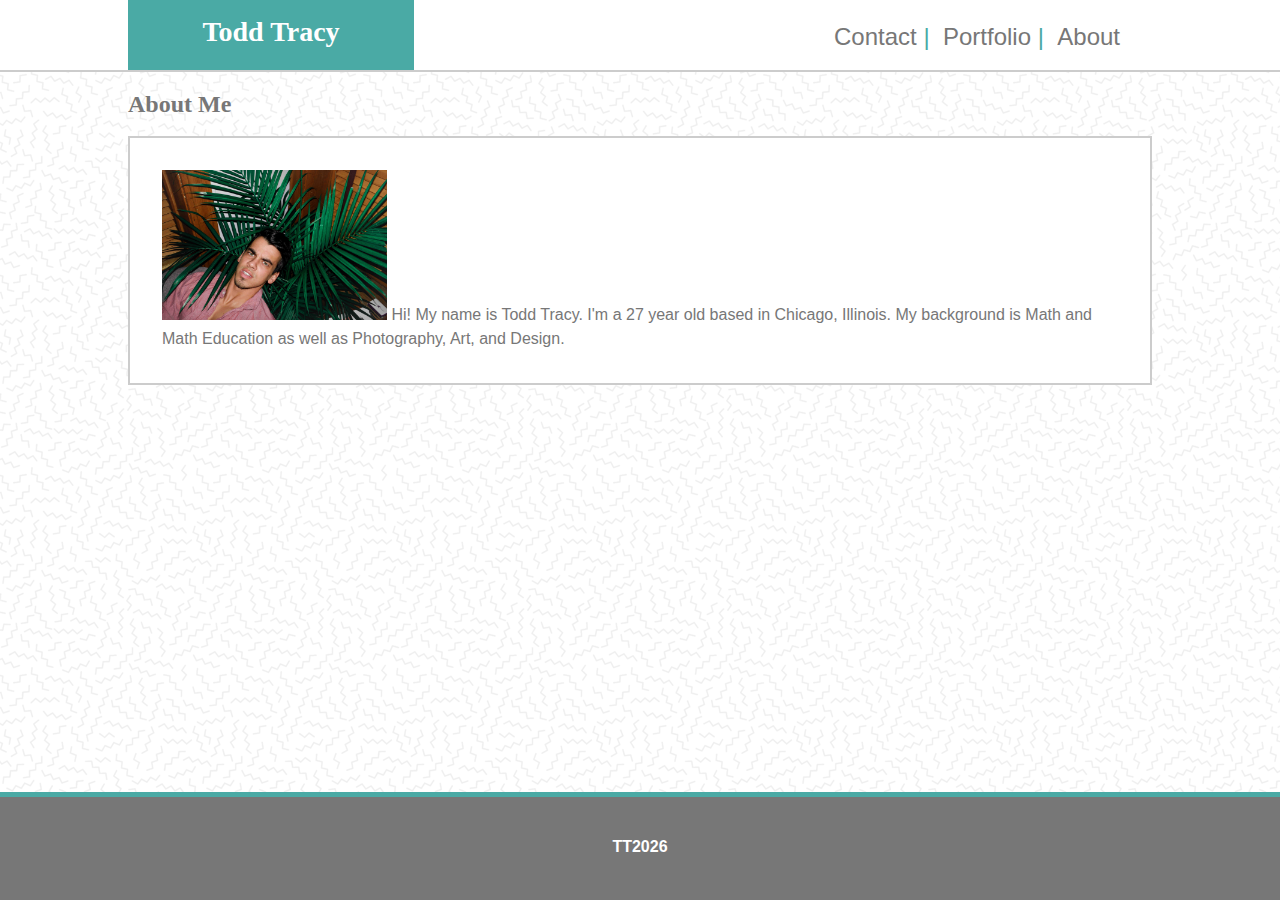
==== index.html @ fcfcc911 "Consolidated some code removing unnecessary lines in both index.html and style.css" ====
<!DOCTYPE html>
<html lang="en">

<head>
    <meta charset="UTF-8">
    <meta name="viewport" content="width=device-width, initial-scale=1.0">
    <meta http-equiv="X-UA-Compatible" content="ie=edge">
    <title>Todd's Portfolio</title>
    <link rel="stylesheet" href="./assets/css/style.css">
</head>

<body style="background-image:url(./assets/images/memphis-mini.png)">
        <header>
            <h1>

                    Todd Tracy

            </h1>
            
            <section id="links">
                <div>
                    <figure class="about">
                        <a id="about" href="./index.html">About</a> 
                    </figure>
              
                    <figure class="portfolio">
                        <a id="portfolio" href="./portfolio.html">Portfolio</a>&nbsp;| &nbsp;
                    </figure>
            
                    <figure class="contact">
                        <a id="contact" href="./contact.html">Contact</a>&nbsp;| &nbsp;
                    </figure>
                </div>
            </section>
        </header>

        <div class="container">
            <br>
            <br>
            <br>
            <section>    
                <h2>
                    About Me
                </h2>
                <div>
                    <p>
                    <img src="./assets/images/me.jpg" alt="A picture of Todd" width="225" height="150">
                    
                        Hi! My name is Todd Tracy. I'm a 27 year old based in Chicago, Illinois. My background is Math and Math Education as well as Photography, Art, and Design.
                    </p>

                </div>
            </section>
        </div>
        
        <footer>
            <strong>
                TT<script type="text/javascript">
                document.write(new Date().getFullYear());
                </script>
            </strong>    
        </footer>
</body>
</html>
---- assets/css/style.css ----
body {
    padding: 0 ;
    margin: 0 ;
    font-family: Arial, Helvetica, sans-serif ;
    font-size: 1 em ;
    line-height: 150% ;
    color: #777777 ;
    background: #ffffff ;
}
h1,h2 {
    font-family: Georgia, 'Times New Roman', Times, serif;

}
h1 {
    float: left;
    position: relative;
    height: 50px;
    width: 20%;
    padding: 15px;
    margin: 0px;
    margin-left: 10%;
    padding-top: 20px;
    padding-bottom: 0px;
    font-size: 28px;
    color: #ffffff;
    text-align: center;
    background: #4aaaa5;
}
#links {
    float: right;
    width: 30%;
    margin-right: 12.5%;
    padding-top: 5px;
}

.about, .portfolio, .contact {
    float: right;
    position: relative;
    padding: 20px 0px ;
    margin: 0;
    margin-bottom: 18 px;
    font-size: 24px;
    color: #4aaaa5;
    text-align: right;
    background: #ffffff;
}

h2 {
    float: left;
    margin-left:10%;
    margin-right: 10%; 
}
p {
    padding: 2.5%;
    float: right;
    margin: 0px;
    margin-left: 10%;
    margin-right: 10%;
    background: #ffffff;
    border: 2px solid #cccccc;
}
.container {
    height:70px;
    border: 0px solid #cccccc;
    border-bottom-width: 2px;
    background: #ffffff;
}
a {
    text-decoration: none;
    color: #777777;

}
a:hover {
    color: #5e5e5e;
}
a:active {
    color: #c4c4c4;
}
footer {
    position: fixed;
    left: 0;
    bottom: 0;
    height: 65px;
    width: 100%;
    background-color: #777777;
    color: #ffffff;
    text-align: center;
    border-top: 5px solid #4aaaa5;
    padding-top: 3%;
}
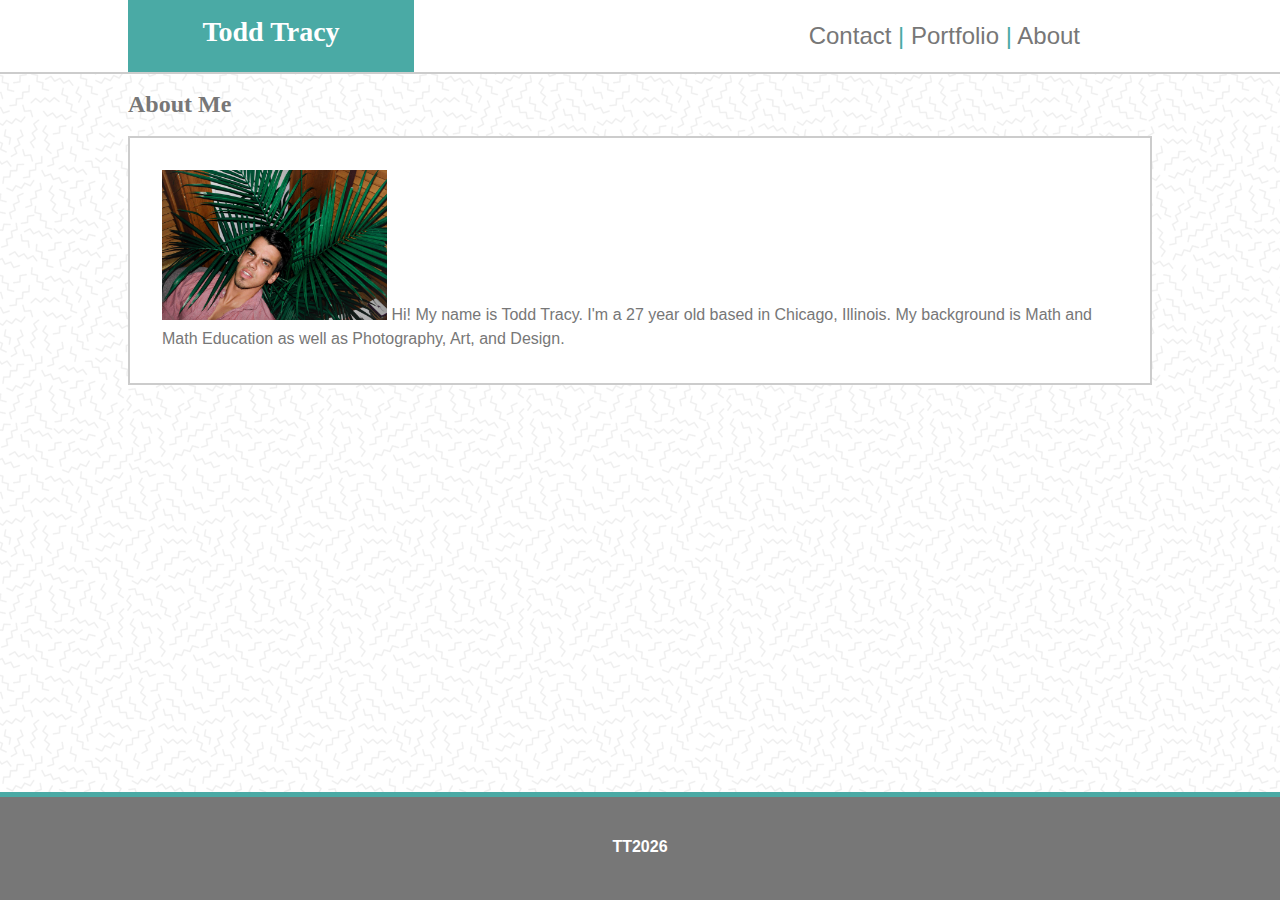
==== commit 957f8aa6: "Fixed header spacing, consolidated code" ====
--- a/index.html
+++ b/index.html
@@ -19,16 +19,10 @@
             
             <section id="links">
                 <div>
-                    <figure class="about">
+                   <figure class="contact">
+                        <a id="contact" href="./contact.html">Contact</a>&nbsp;| 
+                        <a id="portfolio" href="./portfolio.html">Portfolio</a>&nbsp;|
                         <a id="about" href="./index.html">About</a> 
-                    </figure>
-              
-                    <figure class="portfolio">
-                        <a id="portfolio" href="./portfolio.html">Portfolio</a>&nbsp;| &nbsp;
-                    </figure>
-            
-                    <figure class="contact">
-                        <a id="contact" href="./contact.html">Contact</a>&nbsp;| &nbsp;
                     </figure>
                 </div>
             </section>
--- a/assets/css/style.css
+++ b/assets/css/style.css
@@ -2,9 +2,9 @@
 body {
     padding: 0 ;
     margin: 0 ;
+    line-height: 150% ;
+    font-size: 1 em ;
     font-family: Arial, Helvetica, sans-serif ;
-    font-size: 1 em ;
-    line-height: 150% ;
     color: #777777 ;
     background: #ffffff ;
 }
@@ -13,55 +13,49 @@
 
 }
 h1 {
-    float: left;
+    width: 20%;
+    text-align: center;
     position: relative;
-    height: 50px;
-    width: 20%;
     padding: 15px;
+    padding-top: 20px;
+    padding-bottom: 0px;
     margin: 0px;
     margin-left: 10%;
-    padding-top: 20px;
-    padding-bottom: 0px;
+    height: 52px;
     font-size: 28px;
+    float: left;
     color: #ffffff;
-    text-align: center;
     background: #4aaaa5;
 }
 #links {
+    width: 40%;
+    text-align: right;
+    position: relative;
+    margin: 0;
+    margin-right: 12.5%;
+    font-size: 24px;
     float: right;
-    width: 30%;
-    margin-right: 12.5%;
-    padding-top: 5px;
-}
-
-.about, .portfolio, .contact {
-    float: right;
-    position: relative;
-    padding: 20px 0px ;
-    margin: 0;
-    margin-bottom: 18 px;
-    font-size: 24px;
     color: #4aaaa5;
-    text-align: right;
+    border-bottom: 2px solid #cccccc;
     background: #ffffff;
 }
 
 h2 {
+    margin-right: 10%; 
+    margin-left:10%;
     float: left;
-    margin-left:10%;
-    margin-right: 10%; 
 }
 p {
     padding: 2.5%;
+    margin: 0px;
+    margin-right: 10%;
+    margin-left: 10%;
     float: right;
-    margin: 0px;
-    margin-left: 10%;
-    margin-right: 10%;
+    border: 2px solid #cccccc;
     background: #ffffff;
-    border: 2px solid #cccccc;
 }
 .container {
-    height:70px;
+    height:72px;
     border: 0px solid #cccccc;
     border-bottom-width: 2px;
     background: #ffffff;
@@ -78,14 +72,18 @@
     color: #c4c4c4;
 }
 footer {
+    width: 100%;
+    text-align: center;
     position: fixed;
+    padding-top: 3%;
     left: 0;
+    height: 65px;
+    color: #ffffff;
     bottom: 0;
-    height: 65px;
-    width: 100%;
+    border-top: 5px solid #4aaaa5;
     background-color: #777777;
-    color: #ffffff;
-    text-align: center;
-    border-top: 5px solid #4aaaa5;
-    padding-top: 3%;
+}
+header {
+    border: 0 solid #cccccc;
+    border-bottom: 2px;
 }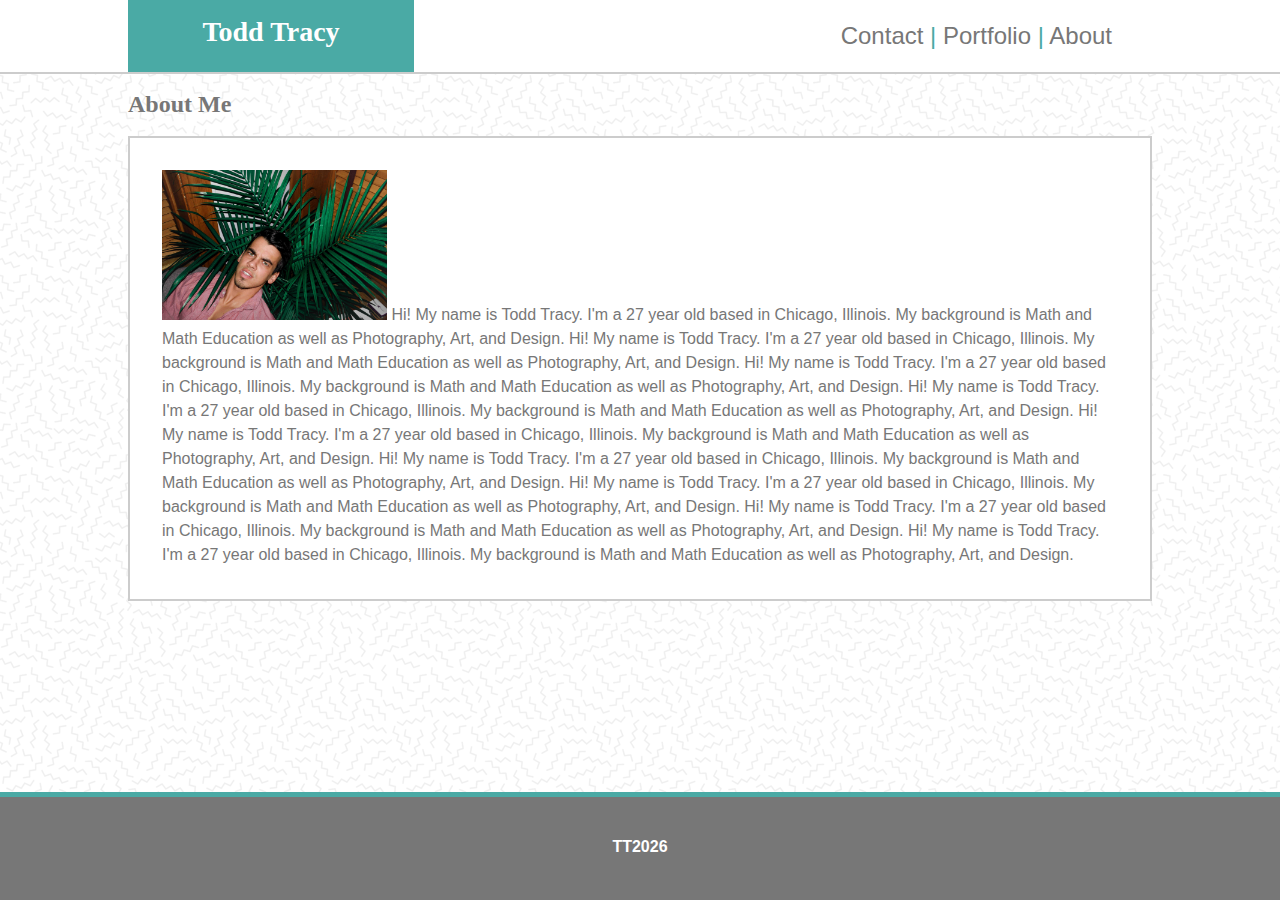
==== commit ace6f725: "Added more text for visual assistance viewing different changes." ====
--- a/index.html
+++ b/index.html
@@ -39,7 +39,14 @@
                 <div>
                     <p>
                     <img src="./assets/images/me.jpg" alt="A picture of Todd" width="225" height="150">
-                    
+                        Hi! My name is Todd Tracy. I'm a 27 year old based in Chicago, Illinois. My background is Math and Math Education as well as Photography, Art, and Design.
+                        Hi! My name is Todd Tracy. I'm a 27 year old based in Chicago, Illinois. My background is Math and Math Education as well as Photography, Art, and Design.
+                        Hi! My name is Todd Tracy. I'm a 27 year old based in Chicago, Illinois. My background is Math and Math Education as well as Photography, Art, and Design.
+                        Hi! My name is Todd Tracy. I'm a 27 year old based in Chicago, Illinois. My background is Math and Math Education as well as Photography, Art, and Design.
+                        Hi! My name is Todd Tracy. I'm a 27 year old based in Chicago, Illinois. My background is Math and Math Education as well as Photography, Art, and Design.
+                        Hi! My name is Todd Tracy. I'm a 27 year old based in Chicago, Illinois. My background is Math and Math Education as well as Photography, Art, and Design.
+                        Hi! My name is Todd Tracy. I'm a 27 year old based in Chicago, Illinois. My background is Math and Math Education as well as Photography, Art, and Design.
+                        Hi! My name is Todd Tracy. I'm a 27 year old based in Chicago, Illinois. My background is Math and Math Education as well as Photography, Art, and Design.
                         Hi! My name is Todd Tracy. I'm a 27 year old based in Chicago, Illinois. My background is Math and Math Education as well as Photography, Art, and Design.
                     </p>
 
--- a/assets/css/style.css
+++ b/assets/css/style.css
@@ -16,13 +16,11 @@
     width: 20%;
     text-align: center;
     position: relative;
-    padding: 15px;
-    padding-top: 20px;
-    padding-bottom: 0px;
+    padding: 20px 15px 0px 15px;
     margin: 0px;
     margin-left: 10%;
     height: 52px;
-    font-size: 28px;
+    font-size: 1.75em;
     float: left;
     color: #ffffff;
     background: #4aaaa5;
@@ -32,17 +30,18 @@
     text-align: right;
     position: relative;
     margin: 0;
-    margin-right: 12.5%;
-    font-size: 24px;
+    margin-right: 10%;
+    font-size: 1.5em;
     float: right;
     color: #4aaaa5;
-    border-bottom: 2px solid #cccccc;
+    /* border-bottom: 2px solid #cccccc; */
     background: #ffffff;
 }
 
 h2 {
     margin-right: 10%; 
     margin-left:10%;
+    font-size: 1.5em;
     float: left;
 }
 p {
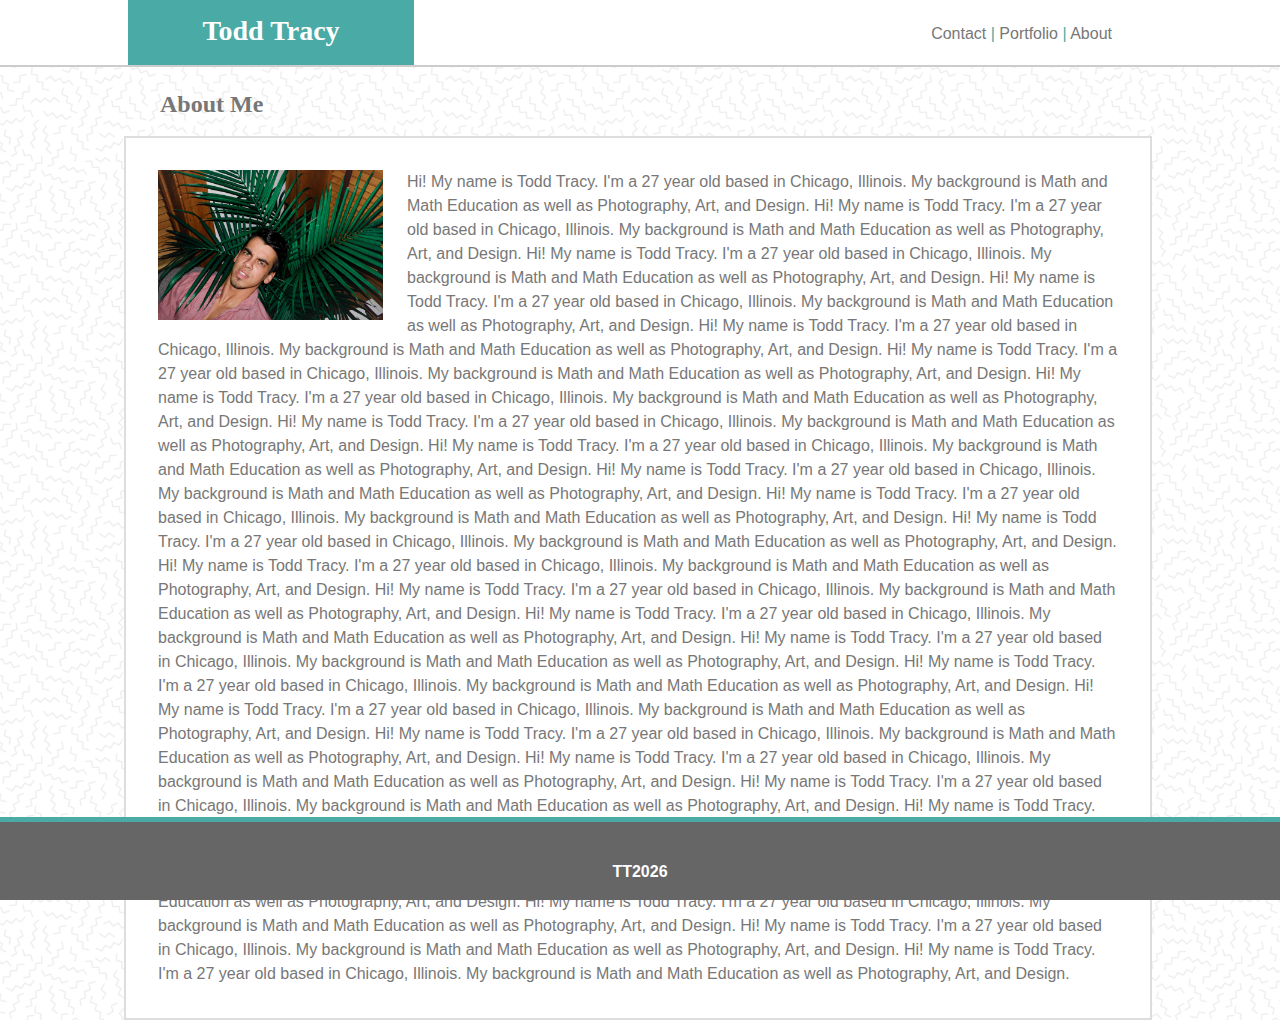
==== commit 3cbc6d1a: "Copied html as base from index.html to portfolio.html and contact.html, modified text as placeholder" ====
--- a/index.html
+++ b/index.html
@@ -6,6 +6,7 @@
     <meta name="viewport" content="width=device-width, initial-scale=1.0">
     <meta http-equiv="X-UA-Compatible" content="ie=edge">
     <title>Todd's Portfolio</title>
+    <link rel="icon" type="image/png" sizes="16x16" href="./assets/images/favicon-16x16.png">
     <link rel="stylesheet" href="./assets/css/style.css">
 </head>
 
@@ -13,7 +14,7 @@
         <header>
             <h1>
 
-                    Todd Tracy
+                    <a id="TT" href=#>Todd Tracy</a>
 
             </h1>
             
@@ -48,6 +49,25 @@
                         Hi! My name is Todd Tracy. I'm a 27 year old based in Chicago, Illinois. My background is Math and Math Education as well as Photography, Art, and Design.
                         Hi! My name is Todd Tracy. I'm a 27 year old based in Chicago, Illinois. My background is Math and Math Education as well as Photography, Art, and Design.
                         Hi! My name is Todd Tracy. I'm a 27 year old based in Chicago, Illinois. My background is Math and Math Education as well as Photography, Art, and Design.
+                        Hi! My name is Todd Tracy. I'm a 27 year old based in Chicago, Illinois. My background is Math and Math Education as well as Photography, Art, and Design.
+                        Hi! My name is Todd Tracy. I'm a 27 year old based in Chicago, Illinois. My background is Math and Math Education as well as Photography, Art, and Design.
+                        Hi! My name is Todd Tracy. I'm a 27 year old based in Chicago, Illinois. My background is Math and Math Education as well as Photography, Art, and Design.
+                        Hi! My name is Todd Tracy. I'm a 27 year old based in Chicago, Illinois. My background is Math and Math Education as well as Photography, Art, and Design.
+                        Hi! My name is Todd Tracy. I'm a 27 year old based in Chicago, Illinois. My background is Math and Math Education as well as Photography, Art, and Design.
+                        Hi! My name is Todd Tracy. I'm a 27 year old based in Chicago, Illinois. My background is Math and Math Education as well as Photography, Art, and Design.
+                        Hi! My name is Todd Tracy. I'm a 27 year old based in Chicago, Illinois. My background is Math and Math Education as well as Photography, Art, and Design.
+                        Hi! My name is Todd Tracy. I'm a 27 year old based in Chicago, Illinois. My background is Math and Math Education as well as Photography, Art, and Design.
+                        Hi! My name is Todd Tracy. I'm a 27 year old based in Chicago, Illinois. My background is Math and Math Education as well as Photography, Art, and Design.
+                        Hi! My name is Todd Tracy. I'm a 27 year old based in Chicago, Illinois. My background is Math and Math Education as well as Photography, Art, and Design.
+                        Hi! My name is Todd Tracy. I'm a 27 year old based in Chicago, Illinois. My background is Math and Math Education as well as Photography, Art, and Design.
+                        Hi! My name is Todd Tracy. I'm a 27 year old based in Chicago, Illinois. My background is Math and Math Education as well as Photography, Art, and Design.
+                        Hi! My name is Todd Tracy. I'm a 27 year old based in Chicago, Illinois. My background is Math and Math Education as well as Photography, Art, and Design.
+                        Hi! My name is Todd Tracy. I'm a 27 year old based in Chicago, Illinois. My background is Math and Math Education as well as Photography, Art, and Design.
+                        Hi! My name is Todd Tracy. I'm a 27 year old based in Chicago, Illinois. My background is Math and Math Education as well as Photography, Art, and Design.
+                        Hi! My name is Todd Tracy. I'm a 27 year old based in Chicago, Illinois. My background is Math and Math Education as well as Photography, Art, and Design.
+                        Hi! My name is Todd Tracy. I'm a 27 year old based in Chicago, Illinois. My background is Math and Math Education as well as Photography, Art, and Design.
+                        Hi! My name is Todd Tracy. I'm a 27 year old based in Chicago, Illinois. My background is Math and Math Education as well as Photography, Art, and Design.
+
                     </p>
 
                 </div>
--- a/assets/css/style.css
+++ b/assets/css/style.css
@@ -17,9 +17,10 @@
     text-align: center;
     position: relative;
     padding: 20px 15px 0px 15px;
-    margin: 0px;
-    margin-left: 10%;
-    height: 52px;
+    margin: 0 0 -10% 10%;
+    /* margin-left: 10%; */
+    line-height: .8em;
+    height: 1.6em;
     font-size: 1.75em;
     float: left;
     color: #ffffff;
@@ -29,9 +30,9 @@
     width: 40%;
     text-align: right;
     position: relative;
-    margin: 0;
-    margin-right: 10%;
-    font-size: 1.5em;
+    margin: .4em 10% 0 0;
+    /* margin-right: 10%; */
+    font-size: 1em;
     float: right;
     color: #4aaaa5;
     /* border-bottom: 2px solid #cccccc; */
@@ -40,21 +41,28 @@
 
 h2 {
     margin-right: 10%; 
-    margin-left:10%;
+    margin-left:12.5%;
     font-size: 1.5em;
     float: left;
 }
 p {
+    width: 75%;
     padding: 2.5%;
     margin: 0px;
     margin-right: 10%;
     margin-left: 10%;
     float: right;
-    border: 2px solid #cccccc;
+    border: 2px solid #dddddd;
     background: #ffffff;
 }
+img {
+    float: left;
+    /* margin-right: 1.25em; */
+    margin-right: 2.5%;
+}
 .container {
-    height:72px;
+    height: 4em;
+    padding: 0 0 1px 0;
     border: 0px solid #cccccc;
     border-bottom-width: 2px;
     background: #ffffff;
@@ -76,13 +84,16 @@
     position: fixed;
     padding-top: 3%;
     left: 0;
-    height: 65px;
+    height: 2.5em;
     color: #ffffff;
     bottom: 0;
     border-top: 5px solid #4aaaa5;
-    background-color: #777777;
+    background-color: #666666;
 }
 header {
     border: 0 solid #cccccc;
     border-bottom: 2px;
+}
+#TT, #TT:link, #TT:hover {
+    color: #ffffff;
 }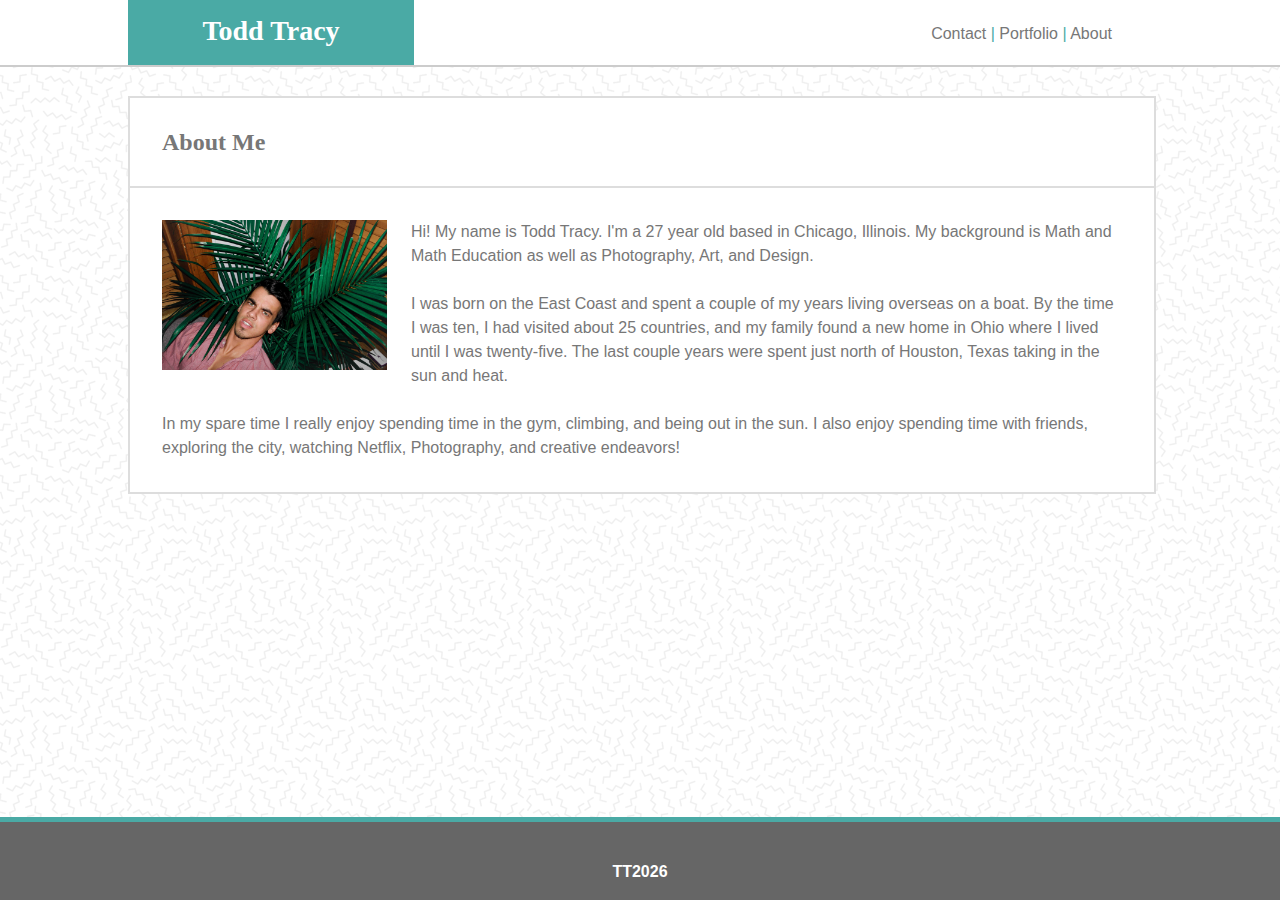
==== commit 7b943367: "Added contact fields and played with spacing." ====
--- a/index.html
+++ b/index.html
@@ -33,42 +33,22 @@
             <br>
             <br>
             <br>
+            <br>
             <section>    
                 <h2>
                     About Me
                 </h2>
                 <div>
-                    <p>
-                    <img src="./assets/images/me.jpg" alt="A picture of Todd" width="225" height="150">
-                        Hi! My name is Todd Tracy. I'm a 27 year old based in Chicago, Illinois. My background is Math and Math Education as well as Photography, Art, and Design.
-                        Hi! My name is Todd Tracy. I'm a 27 year old based in Chicago, Illinois. My background is Math and Math Education as well as Photography, Art, and Design.
-                        Hi! My name is Todd Tracy. I'm a 27 year old based in Chicago, Illinois. My background is Math and Math Education as well as Photography, Art, and Design.
-                        Hi! My name is Todd Tracy. I'm a 27 year old based in Chicago, Illinois. My background is Math and Math Education as well as Photography, Art, and Design.
-                        Hi! My name is Todd Tracy. I'm a 27 year old based in Chicago, Illinois. My background is Math and Math Education as well as Photography, Art, and Design.
-                        Hi! My name is Todd Tracy. I'm a 27 year old based in Chicago, Illinois. My background is Math and Math Education as well as Photography, Art, and Design.
-                        Hi! My name is Todd Tracy. I'm a 27 year old based in Chicago, Illinois. My background is Math and Math Education as well as Photography, Art, and Design.
-                        Hi! My name is Todd Tracy. I'm a 27 year old based in Chicago, Illinois. My background is Math and Math Education as well as Photography, Art, and Design.
-                        Hi! My name is Todd Tracy. I'm a 27 year old based in Chicago, Illinois. My background is Math and Math Education as well as Photography, Art, and Design.
-                        Hi! My name is Todd Tracy. I'm a 27 year old based in Chicago, Illinois. My background is Math and Math Education as well as Photography, Art, and Design.
-                        Hi! My name is Todd Tracy. I'm a 27 year old based in Chicago, Illinois. My background is Math and Math Education as well as Photography, Art, and Design.
-                        Hi! My name is Todd Tracy. I'm a 27 year old based in Chicago, Illinois. My background is Math and Math Education as well as Photography, Art, and Design.
-                        Hi! My name is Todd Tracy. I'm a 27 year old based in Chicago, Illinois. My background is Math and Math Education as well as Photography, Art, and Design.
-                        Hi! My name is Todd Tracy. I'm a 27 year old based in Chicago, Illinois. My background is Math and Math Education as well as Photography, Art, and Design.
-                        Hi! My name is Todd Tracy. I'm a 27 year old based in Chicago, Illinois. My background is Math and Math Education as well as Photography, Art, and Design.
-                        Hi! My name is Todd Tracy. I'm a 27 year old based in Chicago, Illinois. My background is Math and Math Education as well as Photography, Art, and Design.
-                        Hi! My name is Todd Tracy. I'm a 27 year old based in Chicago, Illinois. My background is Math and Math Education as well as Photography, Art, and Design.
-                        Hi! My name is Todd Tracy. I'm a 27 year old based in Chicago, Illinois. My background is Math and Math Education as well as Photography, Art, and Design.
-                        Hi! My name is Todd Tracy. I'm a 27 year old based in Chicago, Illinois. My background is Math and Math Education as well as Photography, Art, and Design.
-                        Hi! My name is Todd Tracy. I'm a 27 year old based in Chicago, Illinois. My background is Math and Math Education as well as Photography, Art, and Design.
-                        Hi! My name is Todd Tracy. I'm a 27 year old based in Chicago, Illinois. My background is Math and Math Education as well as Photography, Art, and Design.
-                        Hi! My name is Todd Tracy. I'm a 27 year old based in Chicago, Illinois. My background is Math and Math Education as well as Photography, Art, and Design.
-                        Hi! My name is Todd Tracy. I'm a 27 year old based in Chicago, Illinois. My background is Math and Math Education as well as Photography, Art, and Design.
-                        Hi! My name is Todd Tracy. I'm a 27 year old based in Chicago, Illinois. My background is Math and Math Education as well as Photography, Art, and Design.
-                        Hi! My name is Todd Tracy. I'm a 27 year old based in Chicago, Illinois. My background is Math and Math Education as well as Photography, Art, and Design.
-                        Hi! My name is Todd Tracy. I'm a 27 year old based in Chicago, Illinois. My background is Math and Math Education as well as Photography, Art, and Design.
-                        Hi! My name is Todd Tracy. I'm a 27 year old based in Chicago, Illinois. My background is Math and Math Education as well as Photography, Art, and Design.
-
-                    </p>
+                         <p>
+                        <img src="./assets/images/me.jpg" alt="A picture of Todd" width="225" height="150">
+                            Hi! My name is Todd Tracy. I'm a 27 year old based in Chicago, Illinois. My background is Math and Math Education as well as Photography, Art, and Design.
+                            <br>
+                            <br>
+                            I was born on the East Coast and spent a couple of my years living overseas on a boat. By the time I was ten, I had visited about 25 countries, and my family found a new home in Ohio where I lived until I was twenty-five. The last couple years were spent just north of Houston, Texas taking in the sun and heat.
+                            <br>
+                            <br>
+                            In my spare time I really enjoy spending time in the gym, climbing, and being out in the sun. I also enjoy spending time with friends, exploring the city, watching Netflix, Photography, and creative endeavors!
+                        </p>
 
                 </div>
             </section>
--- a/assets/css/style.css
+++ b/assets/css/style.css
@@ -40,18 +40,21 @@
 }
 
 h2 {
-    margin-right: 10%; 
-    margin-left:12.5%;
+    width: 75%;
+    padding: 2.5%;
+    margin: 0% 10% 0 10%;
     font-size: 1.5em;
     float: left;
+    border: 2px solid #dddddd;
+    border-bottom: 0px;
+    background: #ffffff;
 }
 p {
     width: 75%;
+    position: relative;
     padding: 2.5%;
-    margin: 0px;
-    margin-right: 10%;
-    margin-left: 10%;
-    float: right;
+    margin: 0 10% 0 10%;
+    float: left;
     border: 2px solid #dddddd;
     background: #ffffff;
 }
@@ -96,4 +99,53 @@
 }
 #TT, #TT:link, #TT:hover {
     color: #ffffff;
-}+}
+input[type=text], select, textarea {
+    width: 70%;
+    resize: vertical;
+    padding: 12px;
+    margin: 6px 0% 16px 5%;
+    float: left;
+    box-sizing: border-box;
+    border: 1px solid #ccc;
+    border-radius: 4px;
+}
+  
+ input[type=submit] {
+    padding: 12px 20px;
+    float: left;
+    cursor: pointer;
+    color: white;
+    border: none;
+    border-radius: 4px;
+    background-color: #4aaaa5;
+  }
+  
+ input[type=submit]:hover {
+    background-color: #79a7a4;
+  }
+  
+ .msg {
+    width: 80%;
+    padding: 0px;
+    margin: 0% 10% 0 10%;
+    float:left;
+    border: 2px solid #dddddd;
+    background-color: #ffffff;
+  }
+  #message {
+    margin-left: 6.25%;
+  }
+  label {
+    float: left;
+    margin: 6px 0% 16px 10%;
+  }
+  .cbox {
+      border: 0;
+      margin: 0;
+      padding-bottom: 0;
+  }
+  #sub {
+    padding: 2.5%;  
+    margin-left: 7.5%;
+  }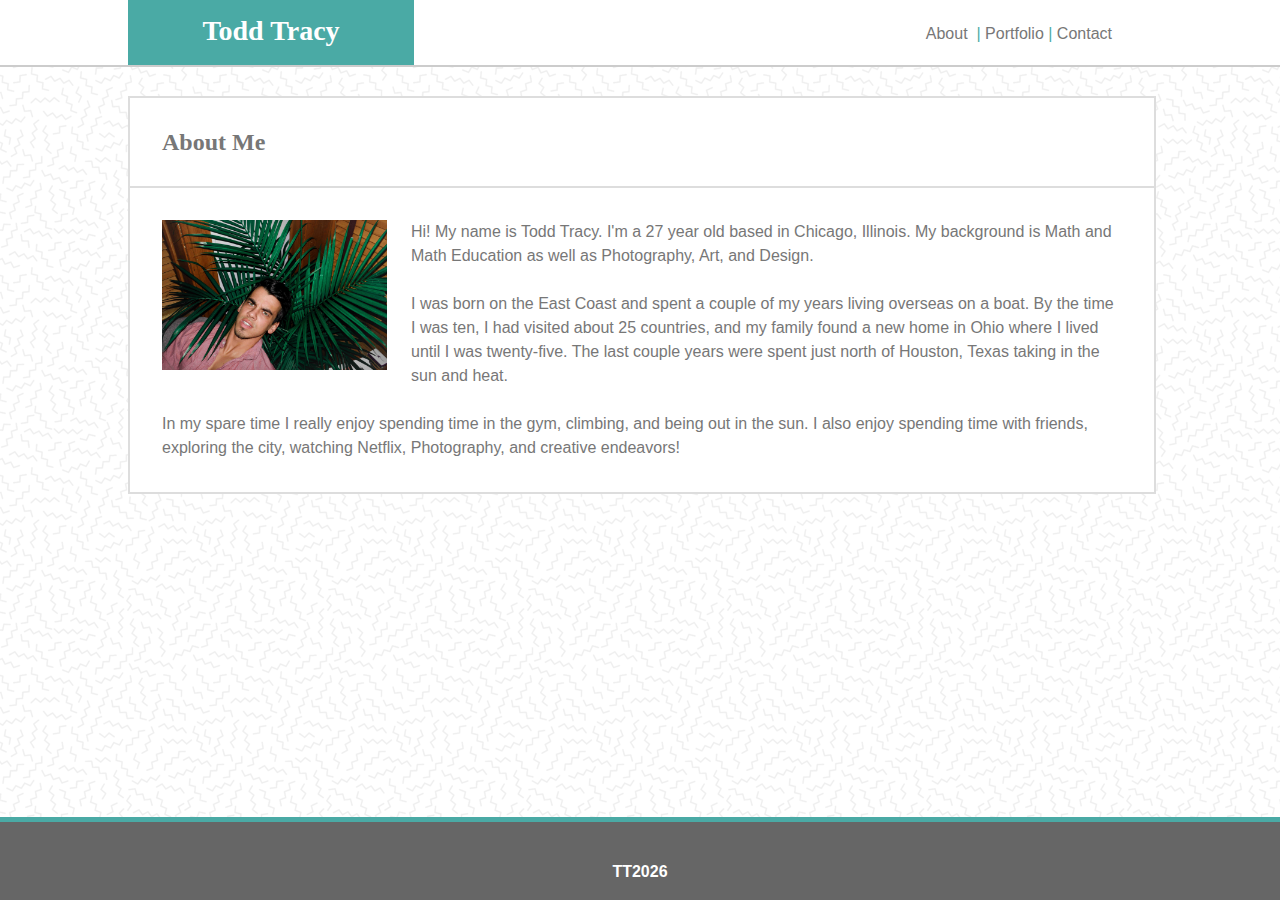
==== commit 73e501e5: "Swapped button order" ====
--- a/index.html
+++ b/index.html
@@ -19,15 +19,15 @@
             </h1>
             
             <section id="links">
-                <div>
-                   <figure class="contact">
-                        <a id="contact" href="./contact.html">Contact</a>&nbsp;| 
-                        <a id="portfolio" href="./portfolio.html">Portfolio</a>&nbsp;|
-                        <a id="about" href="./index.html">About</a> 
-                    </figure>
-                </div>
-            </section>
-        </header>
+                    <div>
+                       <figure class="contact">
+                            <a id="about" href="./index.html">About</a> &nbsp;|
+                            <a id="portfolio" href="./portfolio.html">Portfolio</a>&nbsp;|
+                            <a id="contact" href="./contact.html">Contact</a>
+                        </figure>
+                    </div>
+                </section>
+            </header>
 
         <div class="container">
             <br>
--- a/assets/css/style.css
+++ b/assets/css/style.css
@@ -3,7 +3,7 @@
     padding: 0 ;
     margin: 0 ;
     line-height: 150% ;
-    font-size: 1 em ;
+    font-size: 1em ;
     font-family: Arial, Helvetica, sans-serif ;
     color: #777777 ;
     background: #ffffff ;
@@ -141,11 +141,21 @@
     margin: 6px 0% 16px 10%;
   }
   .cbox {
-      border: 0;
-      margin: 0;
-      padding-bottom: 0;
+    padding-bottom: 0;
+    margin: 0;
+    border: 0;
   }
   #sub {
-    padding: 2.5%;  
+    padding: 2.5%; 
+    padding-top: 0; 
     margin-left: 7.5%;
-  }+  }
+  #plink1 {
+    border-bottom: 0;
+  }
+  .ptxt1 {
+    padding-top: 0;
+    margin: 0 10% 0 10%;
+    float: left;
+    border-top: 0;
+    }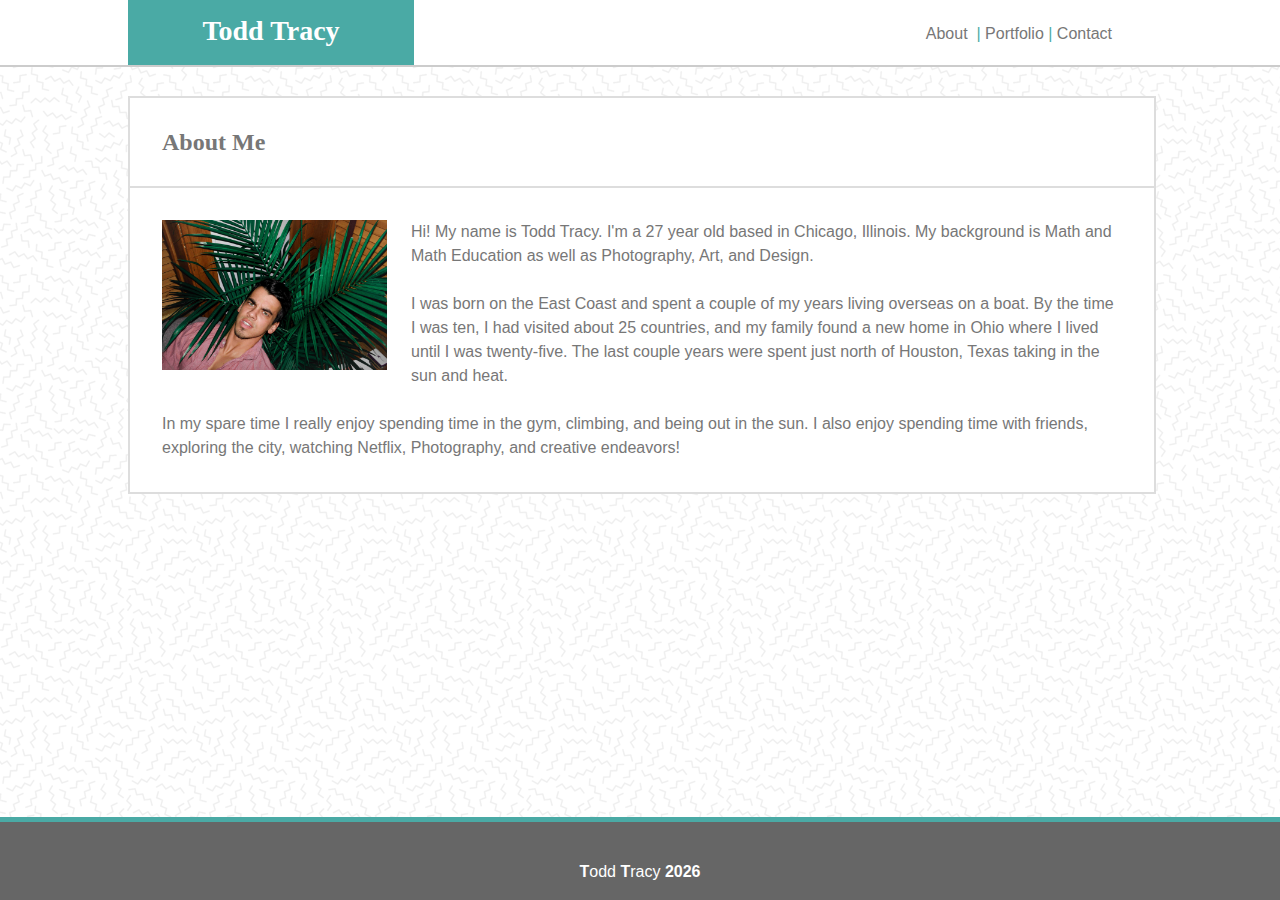
==== commit a0ea5063: "Stylistic changes to .html documents" ====
--- a/index.html
+++ b/index.html
@@ -56,7 +56,11 @@
         
         <footer>
             <strong>
-                TT<script type="text/javascript">
+                T</strong>odd
+            <strong>
+                T</strong>racy
+            <strong>
+                <script type="text/javascript">
                 document.write(new Date().getFullYear());
                 </script>
             </strong>    
